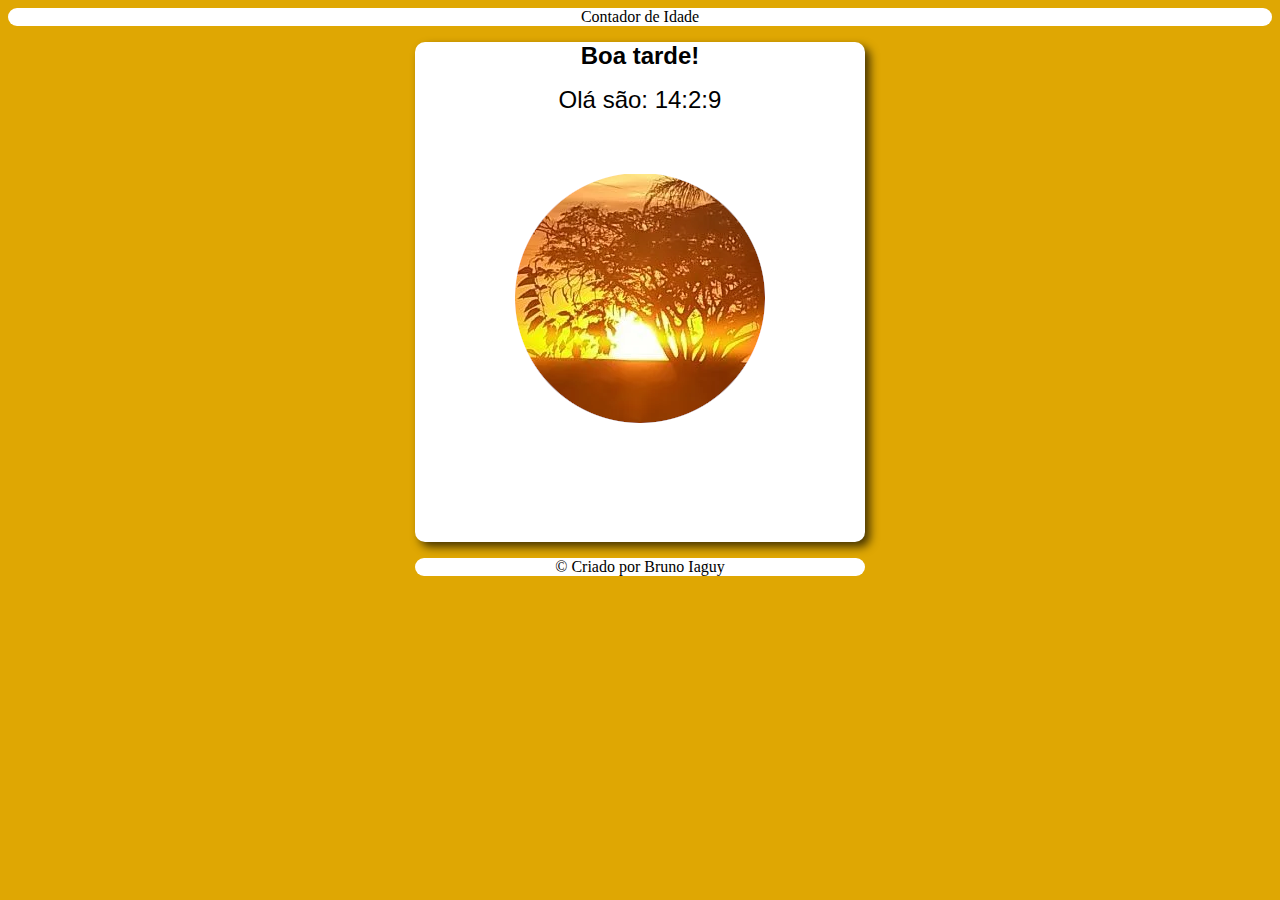
==== index.html @ 5aa85107 "renonear o index" ====
<!DOCTYPE html>
<html lang="pt-br">
<head>
    <meta charset="UTF-8">
    <meta http-equiv="X-UA-Compatible" content="IE=edge">
    <meta name="viewport" content="width=device-width, initial-scale=1.0">
    <link rel="apple-touch-icon" sizes="180x180" href="style/apple-touch-icon.png">
    <link rel="icon" type="image/png" sizes="32x32" href="/style/favicon-32x32.png">
    <link rel="icon" type="image/png" sizes="16x16" href="style/favicon-16x16.png">
    <link rel="manifest" href="style/site.webmanifest">
    <link rel="stylesheet" href="style/style.css">
    <script src="script/index01.js"></script>
    <title>ExJS</title>
</head>
<body onload="carregar()">
    <header>
        <div id="menu"><a href="page01.html" target="_self">Contador de Idade</a></div>
    </header>
            <section>
                <h1 id="saudacao">Olá</h1>
                <div id="msg">
                </div>
                <div id="img">
                    <img id="imagem" src="style/manha.png" alt="manha">
                </div>
            </section>
                <footer>
                    <p>&copy; Criado por <a href="https://github.com/iaguy" target="_blank">Bruno Iaguy</a></p>
                </footer>
</body>
</html>
---- style/style.css ----
a{
    color: inherit;
    text-decoration: none;
    transition: 0.5s;
}

a:hover{
    background-color: black;
    color: white;
    border-radius: 5px;
}

header{
    background-color: white;
    border-radius: 20px;
}

body{
    background: rgb(147, 219, 236);
    text-align: center;
}

div#menu{
    text-align: center;
}

div#msg, h1{
    font-family: 'Segoe UI', Tahoma, Geneva, Verdana, sans-serif;
    font-size:x-large;
}

div#img{
    margin-top: 30px;
}

section{
    background-color: rgb(255, 255, 255);
    width: 450px;
    height: 500px;
    margin:auto;
    border-radius: 10px;
    box-shadow: 5px 5px 10px rgba(0, 0, 0, 0.685);
}

footer{
    background-color: rgb(255, 255, 255);
    border-radius: 20px;
    width: 450px;
    margin: auto;
}

img{
    margin: 30px;
}
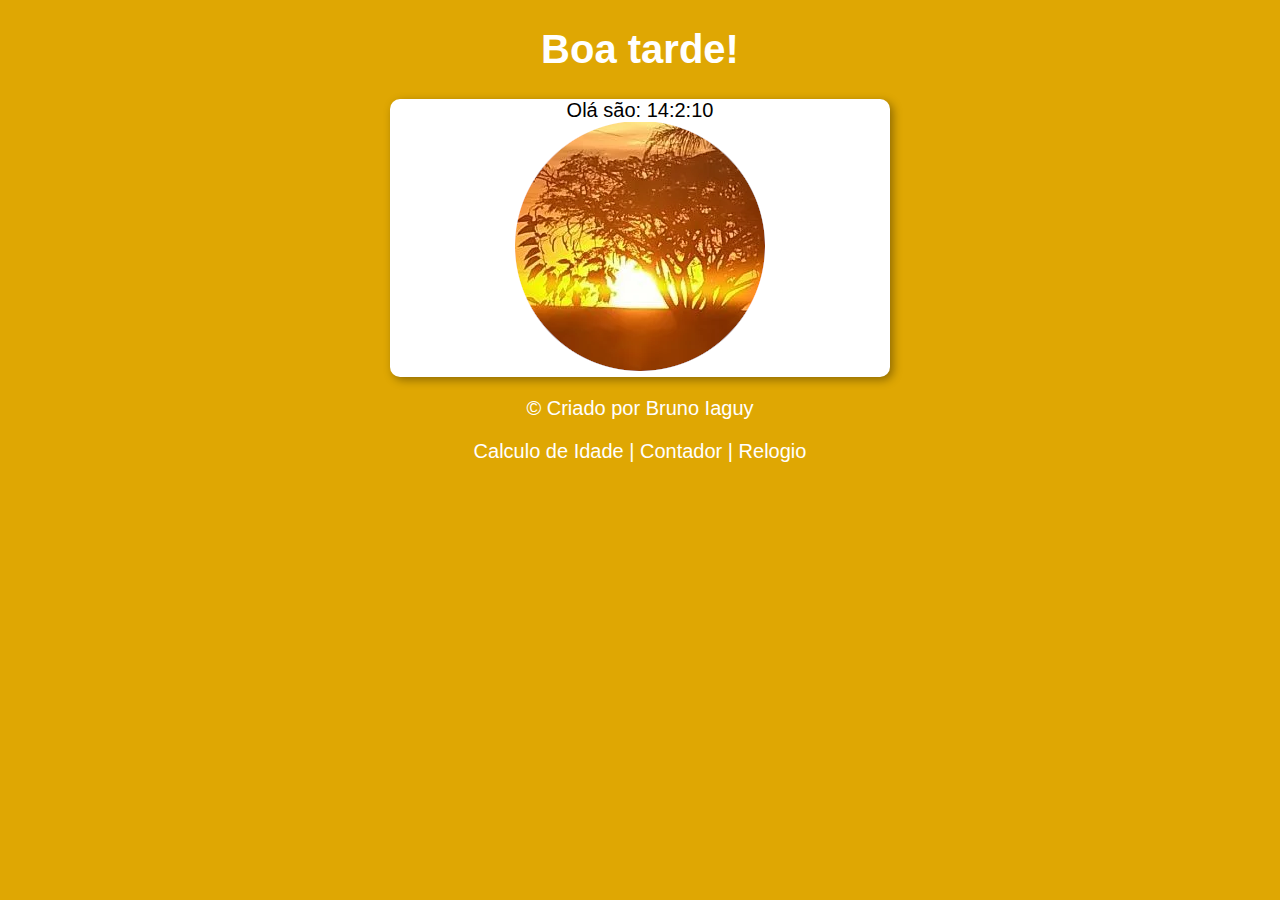
==== commit cef43e95: "atualização do contador e de estilo base" ====
--- a/index.html
+++ b/index.html
@@ -14,18 +14,19 @@
 </head>
 <body onload="carregar()">
     <header>
-        <div id="menu"><a href="page01.html" target="_self">Contador de Idade</a></div>
+        <h1 id="saudacao">Olá</h1>
     </header>
             <section>
-                <h1 id="saudacao">Olá</h1>
                 <div id="msg">
                 </div>
                 <div id="img">
                     <img id="imagem" src="style/manha.png" alt="manha">
                 </div>
             </section>
-                <footer>
-                    <p>&copy; Criado por <a href="https://github.com/iaguy" target="_blank">Bruno Iaguy</a></p>
-                </footer>
-</body>
+        </footer>
+        <p id="link">&copy; Criado por <a href="https://github.com/iaguy" target="_blank">Bruno Iaguy</a></p>
+        <p id="link"><a href="page01.html" target="_self">Calculo de Idade</a> |
+        <a href="page02.html" target="_self">Contador</a> |
+        <a href="index.html" target="_self">Relogio</a>
+       </footer>
 </html>--- a/style/style.css
+++ b/style/style.css
@@ -1,54 +1,36 @@
-a{
-    color: inherit;
-    text-decoration: none;
-    transition: 0.5s;
-}
-
-a:hover{
-    background-color: black;
-    color: white;
-    border-radius: 5px;
+body{
+    background-color: rgb(107 107 241);
+    font: normal 15pt arial;
+    text-align: center;
 }
 
 header{
-    background-color: white;
-    border-radius: 20px;
-}
-
-body{
-    background: rgb(147, 219, 236);
-    text-align: center;
-}
-
-div#menu{
-    text-align: center;
-}
-
-div#msg, h1{
-    font-family: 'Segoe UI', Tahoma, Geneva, Verdana, sans-serif;
-    font-size:x-large;
-}
-
-div#img{
-    margin-top: 30px;
+    color: white;
 }
 
 section{
-    background-color: rgb(255, 255, 255);
-    width: 450px;
-    height: 500px;
-    margin:auto;
+    background-color: white;
     border-radius: 10px;
-    box-shadow: 5px 5px 10px rgba(0, 0, 0, 0.685);
+    width: 500px;
+    margin: auto;
+    box-shadow: 3px 3px 10px rgba(0, 0, 0, 0.363);
 }
 
-footer{
-    background-color: rgb(255, 255, 255);
-    border-radius: 20px;
-    width: 450px;
-    margin: auto;
+a{
+    text-decoration: none;
+    color: inherit;
+    transition: 0.5s;
+}
+a:hover{
+    text-shadow: 5px 5px 10px black;
 }
 
-img{
-    margin: 30px;
-}+p#link{
+    color: white;
+}
+
+footer {
+    color: white;
+    text-align: right;
+    font-style: italic;
+}
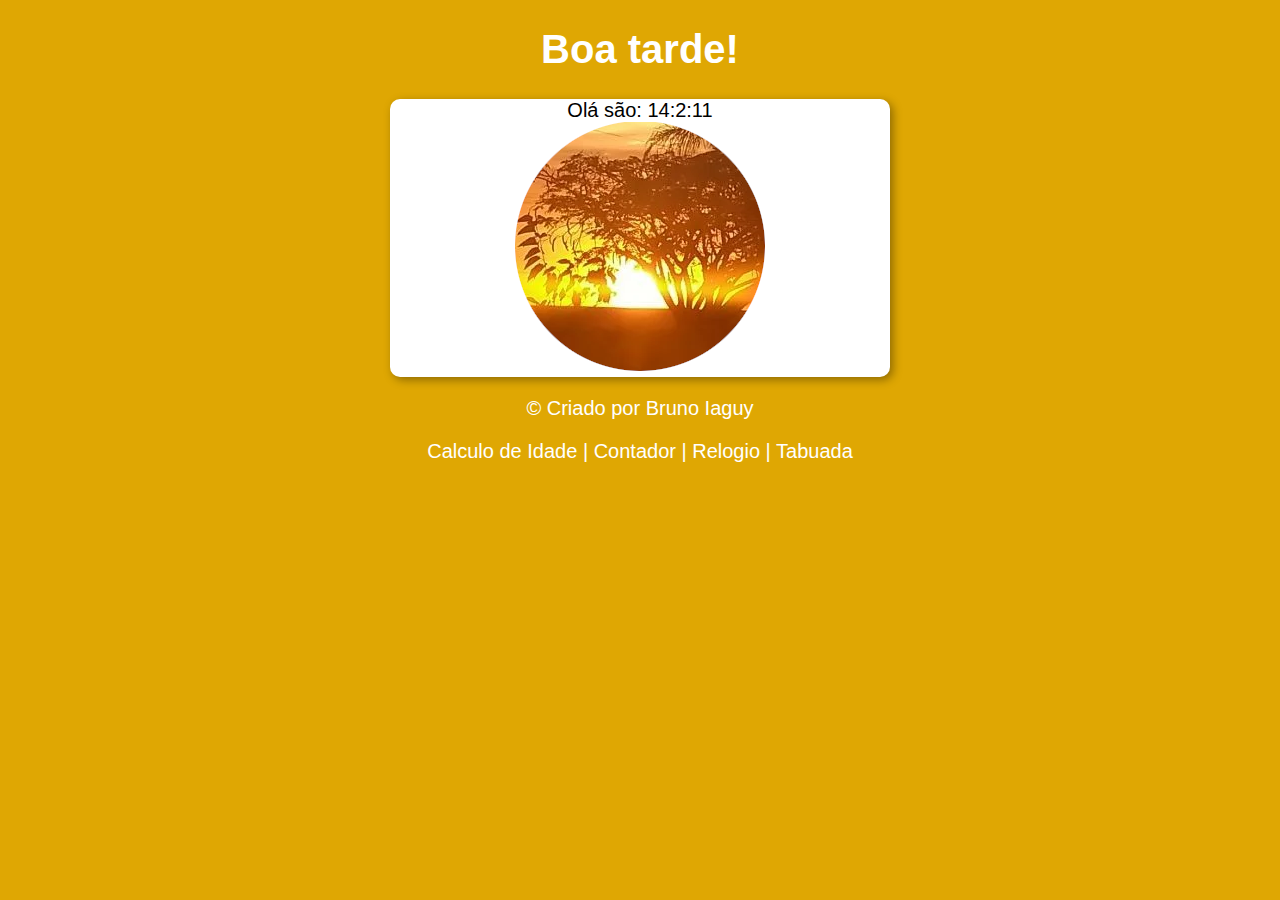
==== commit 0f8c0b7e: "atualização da tabuada" ====
--- a/index.html
+++ b/index.html
@@ -27,6 +27,7 @@
         <p id="link">&copy; Criado por <a href="https://github.com/iaguy" target="_blank">Bruno Iaguy</a></p>
         <p id="link"><a href="page01.html" target="_self">Calculo de Idade</a> |
         <a href="page02.html" target="_self">Contador</a> |
-        <a href="index.html" target="_self">Relogio</a>
+        <a href="index.html" target="_self">Relogio</a> |
+        <a href="page03.html" target="_self">Tabuada</a>
        </footer>
 </html>--- a/style/style.css
+++ b/style/style.css
@@ -22,7 +22,7 @@
     transition: 0.5s;
 }
 a:hover{
-    text-shadow: 5px 5px 10px black;
+    text-shadow: 5px 5px 10px rgb(255, 255, 255);
 }
 
 p#link{
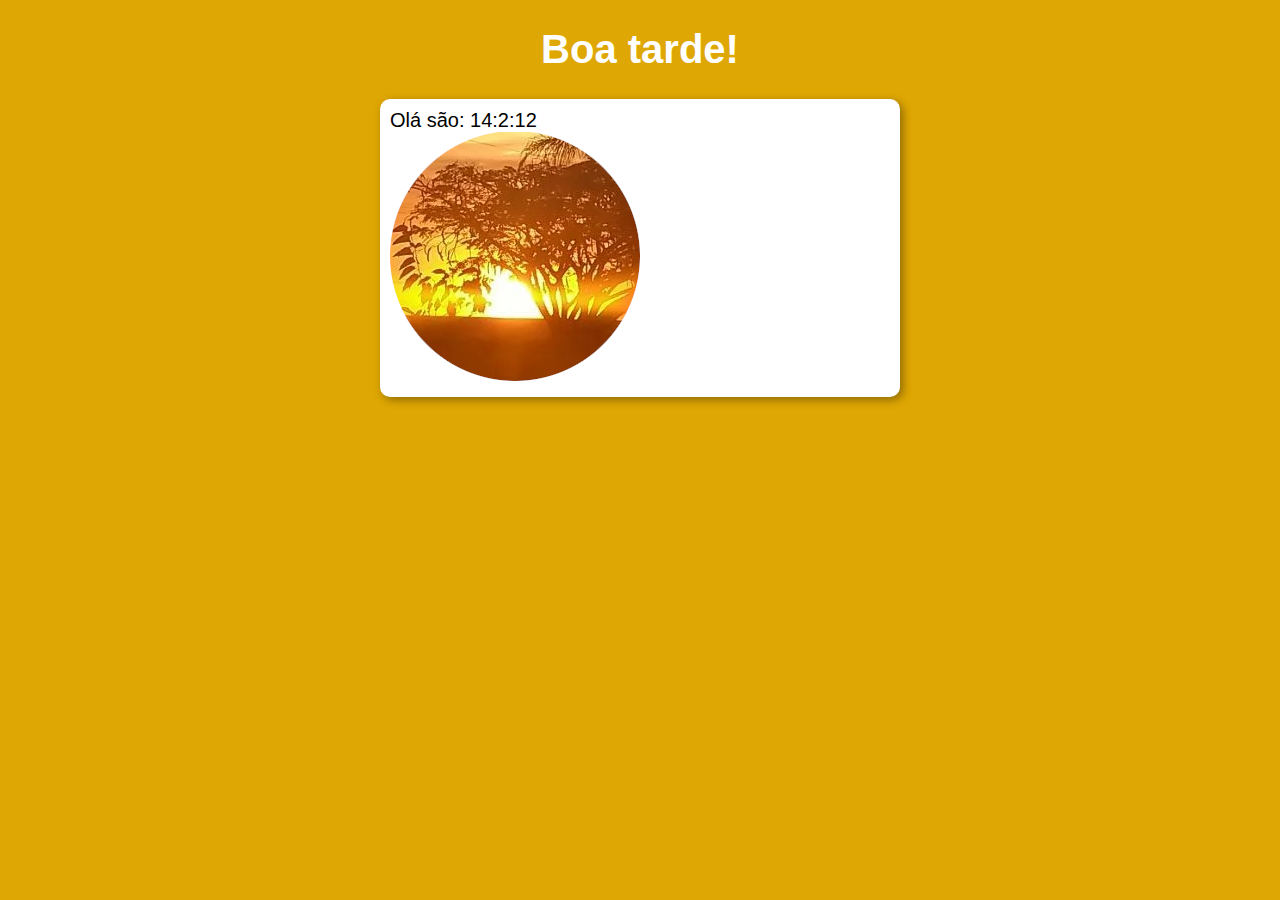
==== commit a5456598: "retirada da navegação" ====
--- a/index.html
+++ b/index.html
@@ -23,11 +23,4 @@
                     <img id="imagem" src="style/manha.png" alt="manha">
                 </div>
             </section>
-        </footer>
-        <p id="link">&copy; Criado por <a href="https://github.com/iaguy" target="_blank">Bruno Iaguy</a></p>
-        <p id="link"><a href="page01.html" target="_self">Calculo de Idade</a> |
-        <a href="page02.html" target="_self">Contador</a> |
-        <a href="index.html" target="_self">Relogio</a> |
-        <a href="page03.html" target="_self">Tabuada</a>
-       </footer>
 </html>--- a/style/style.css
+++ b/style/style.css
@@ -1,11 +1,11 @@
 body{
     background-color: rgb(107 107 241);
     font: normal 15pt arial;
-    text-align: center;
 }
 
-header{
+h1{
     color: white;
+    text-align: center;
 }
 
 section{
@@ -14,6 +14,7 @@
     width: 500px;
     margin: auto;
     box-shadow: 3px 3px 10px rgba(0, 0, 0, 0.363);
+    padding: 10px;
 }
 
 a{
@@ -29,6 +30,10 @@
     color: white;
 }
 
+select{
+    width: 150px;
+}
+
 footer {
     color: white;
     text-align: right;
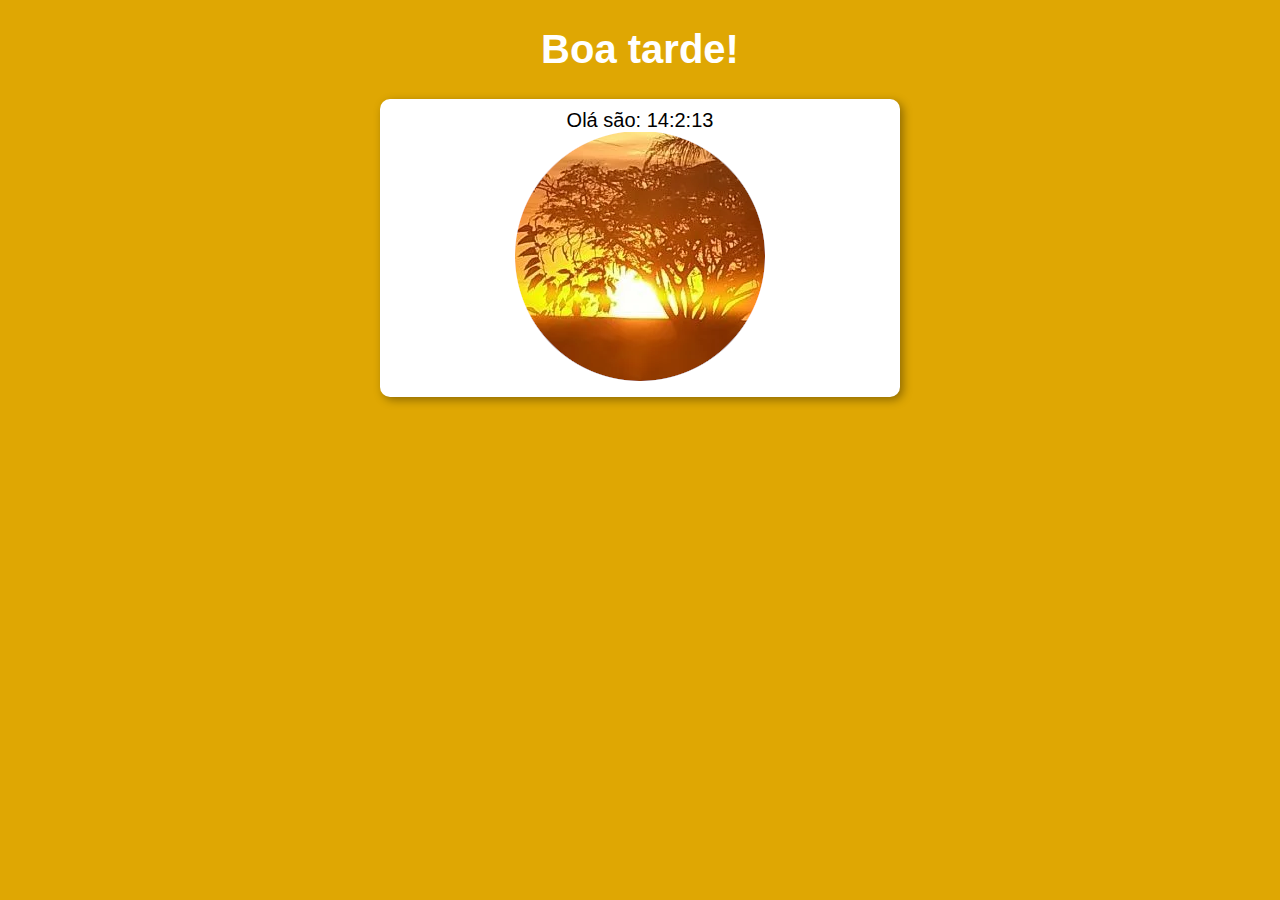
==== commit 1d87f045: "att do css" ====
--- a/index.html
+++ b/index.html
@@ -23,4 +23,4 @@
                     <img id="imagem" src="style/manha.png" alt="manha">
                 </div>
             </section>
-</html>+</html> --- a/style/style.css
+++ b/style/style.css
@@ -15,6 +15,7 @@
     margin: auto;
     box-shadow: 3px 3px 10px rgba(0, 0, 0, 0.363);
     padding: 10px;
+    text-align: center;
 }
 
 a{
